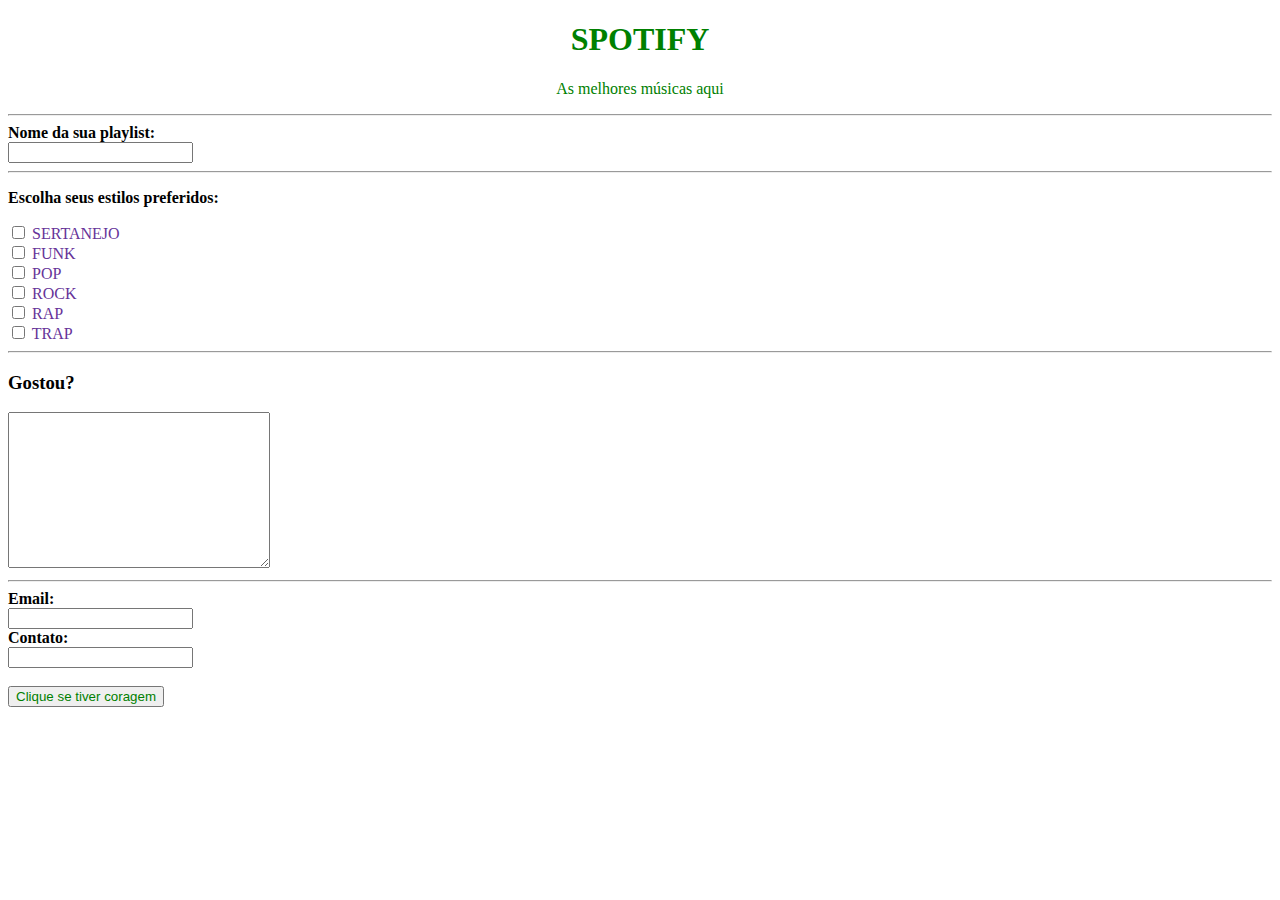
==== form.html @ a601e864 "coisas novas" ====
<!DOCTYPE html>
<html>

<head>
    <meta charset="UTF-8">
    <title>Atividade Programação Web</title>
    <link rel="stylesheet" href="spotify.css">
 </head>

<body>
    <form>
<h1 class="verde">SPOTIFY</h1>
<p class="verde">As melhores músicas aqui</p>
<hr>

<label for="fname"><strong>Nome da sua playlist:</strong></label><br>
  <input type="text" id="fname" name="fname"><br>
  <hr>
  <p><strong>Escolha seus estilos preferidos:</strong></p>
  <input type="checkbox" id="vehicle1" name="vehicle1" value="sertanejo">
  <label for="vehicle1" class="cor"> SERTANEJO</label><br>
  <input type="checkbox" id="vehicle2" name="vehicle2" value="Funk">
  <label for="vehicle2" class="cor"> FUNK</label><br>
  <input type="checkbox" id="vehicle3" name="vehicle3" value="pop">
  <label for="vehicle3" class="cor"> POP</label><br>
  <input type="checkbox" id="vehicle1" name="vehicle1" value="rock">
  <label for="vehicle1" class="cor"> ROCK</label><br>
  <input type="checkbox" id="vehicle2" name="vehicle2" value="rap">
  <label for="vehicle2" class="cor"> RAP</label><br>
  <input type="checkbox" id="vehicle3" name="vehicle3" value="trap">
  <label for="vehicle3" class="cor"> TRAP</label><br>
  <hr>
  <h3>Gostou?</h3>
  <textarea name="message" rows="10" cols="30">
    
    </textarea><br>
<hr>
    <label for="fname"><strong>Email:</strong></label><br>
  <input type="text" id="fname" name="fname"><br>
  <label for="fname"><strong>Contato:</strong></label><br>
  <input type="text" id="fname" name="fname"><br>
  <br>
  <input type="submit" value="Clique se tiver coragem" id="nova">
    </form>
</body>
</html>
---- spotify.css ----
.verde{
    color:green;
    text-align: center;
}

.cor{
    color:rebeccapurple;
}

#nova{
    color: green;
}
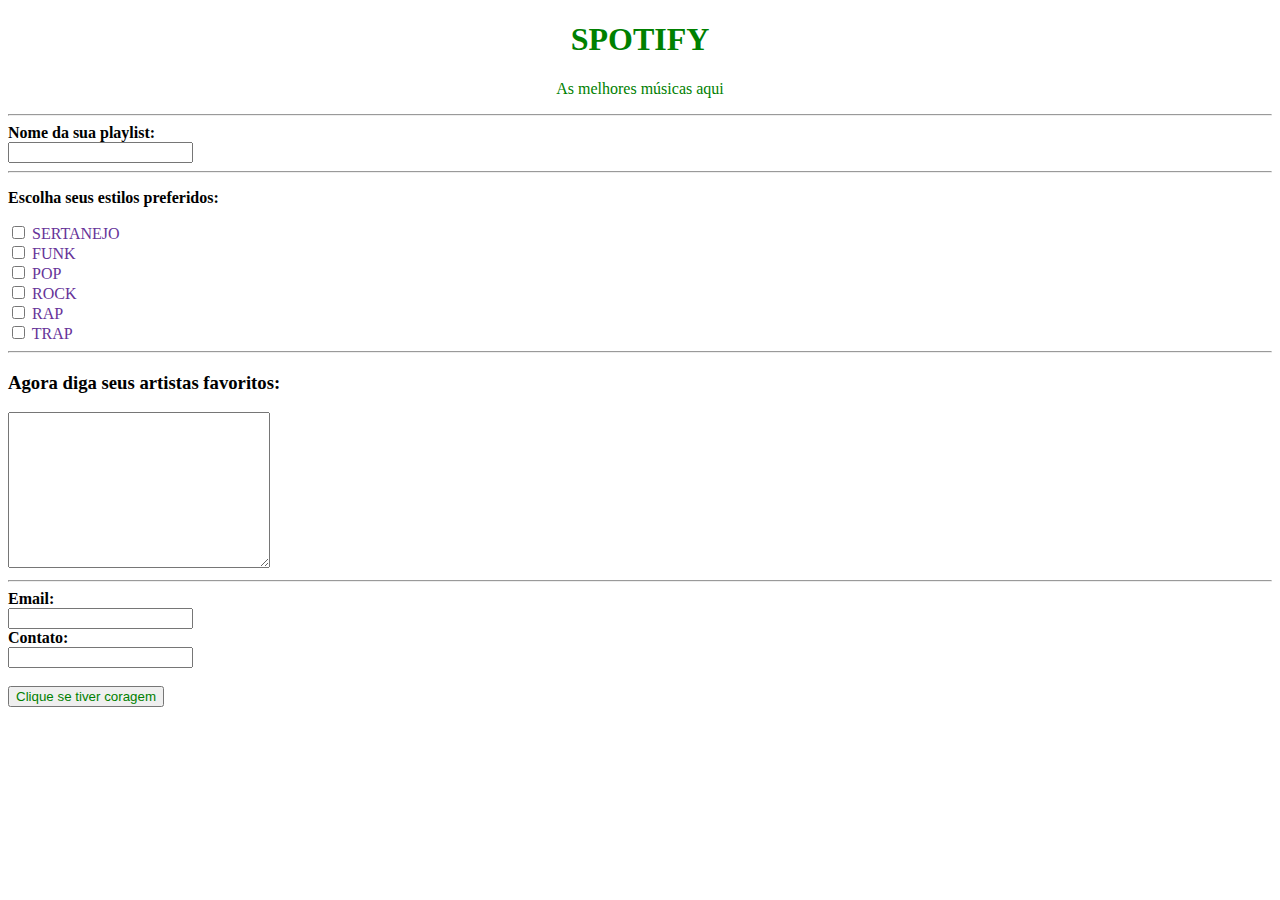
==== commit da0b2693: "n" ====
--- a/form.html
+++ b/form.html
@@ -4,6 +4,7 @@
 <head>
     <meta charset="UTF-8">
     <title>Atividade Programação Web</title>
+    <title>Formulário</title>
     <link rel="stylesheet" href="spotify.css">
  </head>
 
@@ -30,7 +31,7 @@
   <input type="checkbox" id="vehicle3" name="vehicle3" value="trap">
   <label for="vehicle3" class="cor"> TRAP</label><br>
   <hr>
-  <h3>Gostou?</h3>
+  <h3>Agora diga seus artistas favoritos:</h3>
   <textarea name="message" rows="10" cols="30">
     
     </textarea><br>
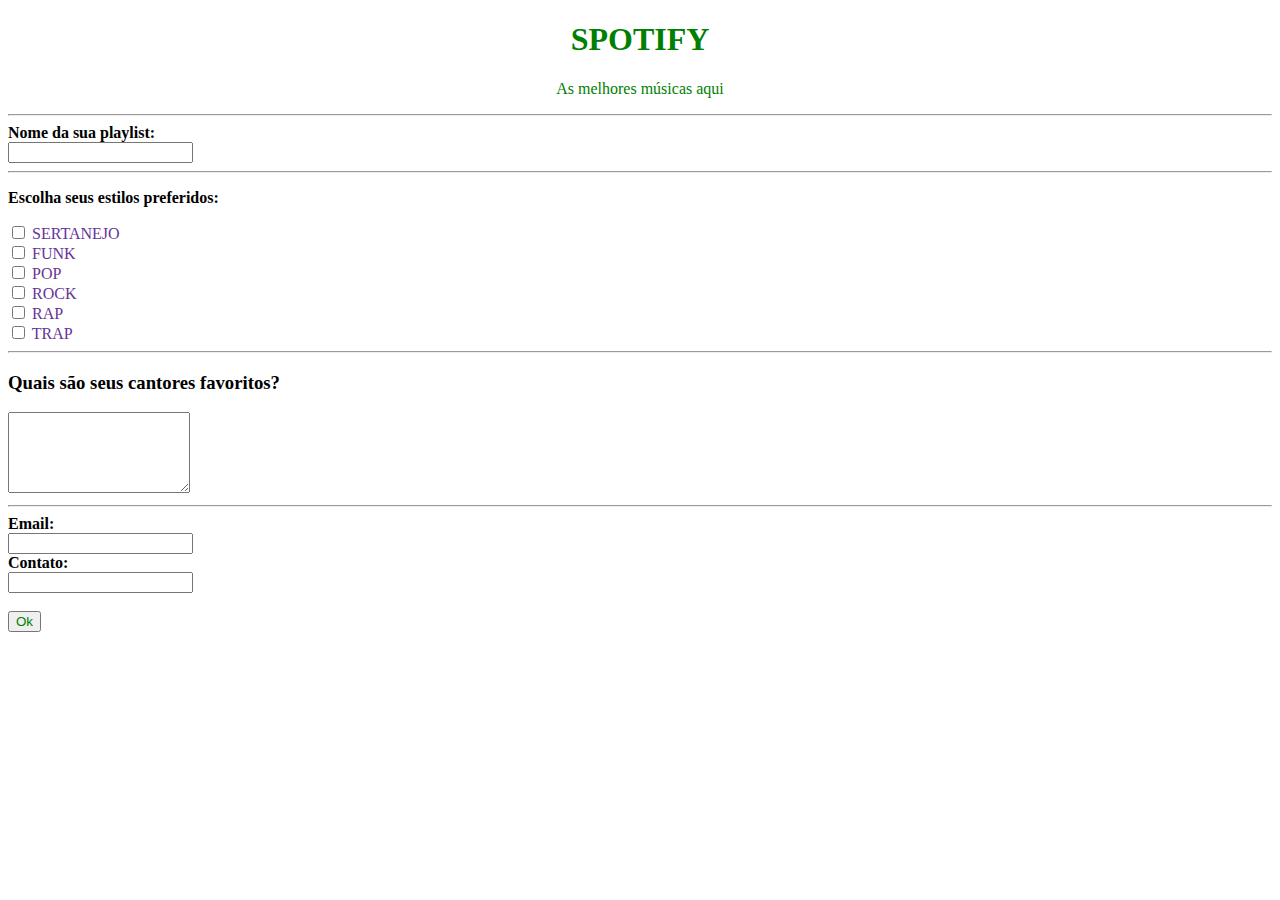
==== commit ca66d54f: "nha" ====
--- a/form.html
+++ b/form.html
@@ -3,7 +3,6 @@
 
 <head>
     <meta charset="UTF-8">
-    <title>Atividade Programação Web</title>
     <title>Formulário</title>
     <link rel="stylesheet" href="spotify.css">
  </head>
@@ -31,8 +30,8 @@
   <input type="checkbox" id="vehicle3" name="vehicle3" value="trap">
   <label for="vehicle3" class="cor"> TRAP</label><br>
   <hr>
-  <h3>Agora diga seus artistas favoritos:</h3>
-  <textarea name="message" rows="10" cols="30">
+  <h3>Quais são seus cantores favoritos?</h3>
+  <textarea name="message" rows="5" cols="20">
     
     </textarea><br>
 <hr>
@@ -41,7 +40,7 @@
   <label for="fname"><strong>Contato:</strong></label><br>
   <input type="text" id="fname" name="fname"><br>
   <br>
-  <input type="submit" value="Clique se tiver coragem" id="nova">
+  <input type="submit" value="Ok" id="nova">
     </form>
 </body>
 </html>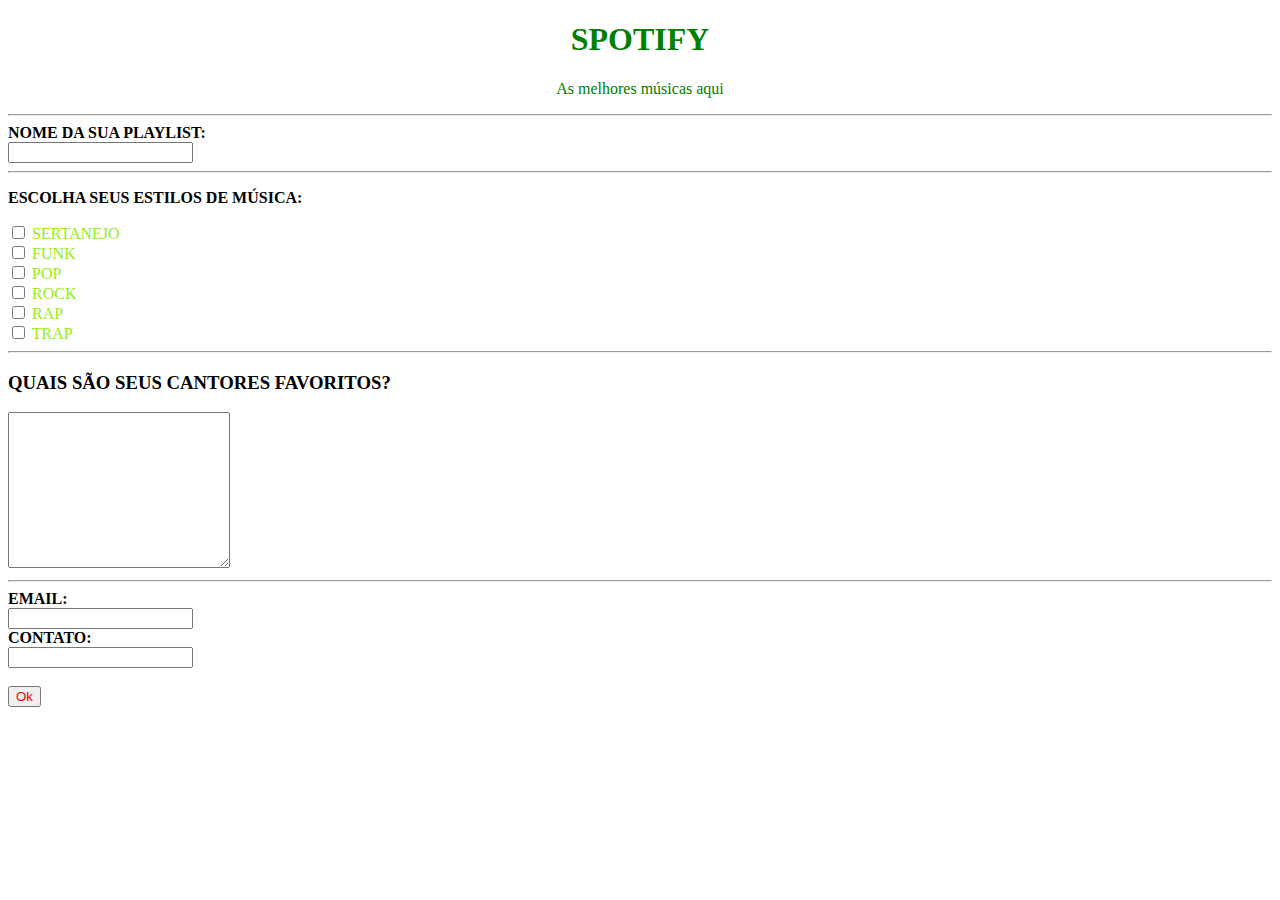
==== commit f62e9efd: "ok" ====
--- a/form.html
+++ b/form.html
@@ -13,10 +13,10 @@
 <p class="verde">As melhores músicas aqui</p>
 <hr>
 
-<label for="fname"><strong>Nome da sua playlist:</strong></label><br>
-  <input type="text" id="fname" name="fname"><br>
+<label for="fname"><strong>NOME DA SUA PLAYLIST:</strong></label><br>
+  <input type="text" id="fname" name="nome da playlist" class="oi"><br>
   <hr>
-  <p><strong>Escolha seus estilos preferidos:</strong></p>
+  <p><strong>ESCOLHA SEUS ESTILOS DE MÚSICA:</strong></p>
   <input type="checkbox" id="vehicle1" name="vehicle1" value="sertanejo">
   <label for="vehicle1" class="cor"> SERTANEJO</label><br>
   <input type="checkbox" id="vehicle2" name="vehicle2" value="Funk">
@@ -30,15 +30,15 @@
   <input type="checkbox" id="vehicle3" name="vehicle3" value="trap">
   <label for="vehicle3" class="cor"> TRAP</label><br>
   <hr>
-  <h3>Quais são seus cantores favoritos?</h3>
-  <textarea name="message" rows="5" cols="20">
+  <h3>QUAIS SÃO SEUS CANTORES FAVORITOS?</h3>
+  <textarea name="message" rows="10" cols="25">
     
     </textarea><br>
 <hr>
-    <label for="fname"><strong>Email:</strong></label><br>
-  <input type="text" id="fname" name="fname"><br>
-  <label for="fname"><strong>Contato:</strong></label><br>
-  <input type="text" id="fname" name="fname"><br>
+<label for="email"><strong>EMAIL:</strong></label><br>
+<input type="email" id="email" name="email" class="oi"><br>
+  <label for="fname"><strong>CONTATO:</strong></label><br>
+  <input type="text" id="fname" name="contato" class="oi"><br>
   <br>
   <input type="submit" value="Ok" id="nova">
     </form>
--- a/spotify.css
+++ b/spotify.css
@@ -4,9 +4,9 @@
 }
 
 .cor{
-    color:rebeccapurple;
+    color:rgb(148, 238, 13);
 }
 
 #nova{
-    color: green;
+    color: red;
 }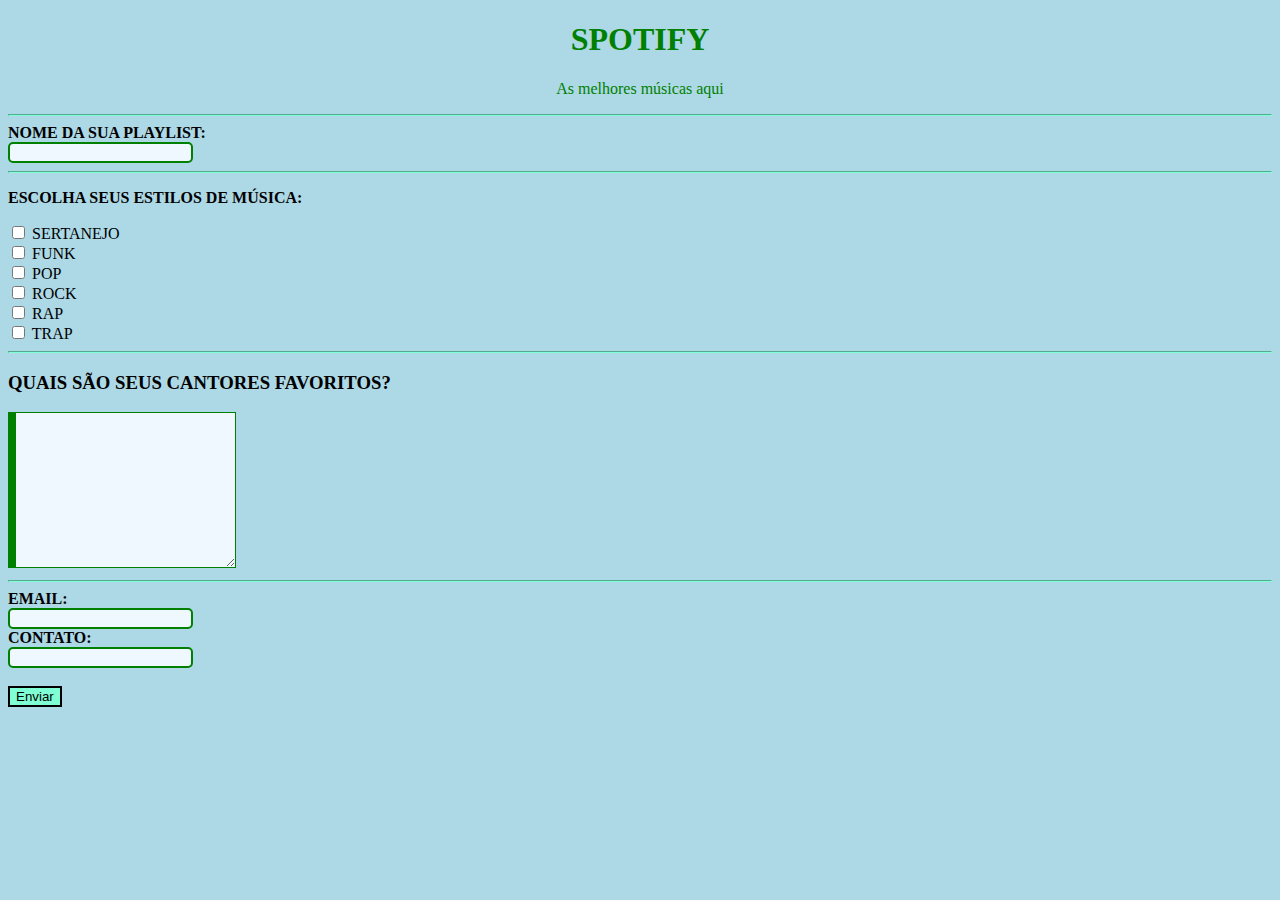
==== commit 517fd164: "novo" ====
--- a/form.html
+++ b/form.html
@@ -30,17 +30,19 @@
   <input type="checkbox" id="vehicle3" name="vehicle3" value="trap">
   <label for="vehicle3" class="cor"> TRAP</label><br>
   <hr>
+  
   <h3>QUAIS SÃO SEUS CANTORES FAVORITOS?</h3>
   <textarea name="message" rows="10" cols="25">
     
     </textarea><br>
+  
 <hr>
 <label for="email"><strong>EMAIL:</strong></label><br>
 <input type="email" id="email" name="email" class="oi"><br>
   <label for="fname"><strong>CONTATO:</strong></label><br>
   <input type="text" id="fname" name="contato" class="oi"><br>
   <br>
-  <input type="submit" value="Ok" id="nova">
+  <input type="submit" value="Enviar" id="nova">
     </form>
 </body>
 </html>--- a/spotify.css
+++ b/spotify.css
@@ -4,9 +4,37 @@
 }
 
 .cor{
-    color:rgb(148, 238, 13);
+    color:black;
 }
 
 #nova{
-    color: red;
+    color: black;
+    background-color:aquamarine;
+    border-style: solid;
+    border-color:black;
+}
+
+*{
+    background-color:lightblue; 
+}
+
+.oi{
+    border-style: solid;
+    border-width: ;
+    border-color: green;
+    border-radius: 5px;
+    background-color: aliceblue;
+    font-family:Verdana, Geneva, Tahoma, sans-serif;
+}
+
+textarea{
+    background-color: aliceblue;
+    border-color: green;
+    border-style: solid;
+    border-left: 8px solid green;
+    font-family: Arial, Helvetica, sans-serif;
+}
+
+hr{
+   border-color:aquamarine;
 }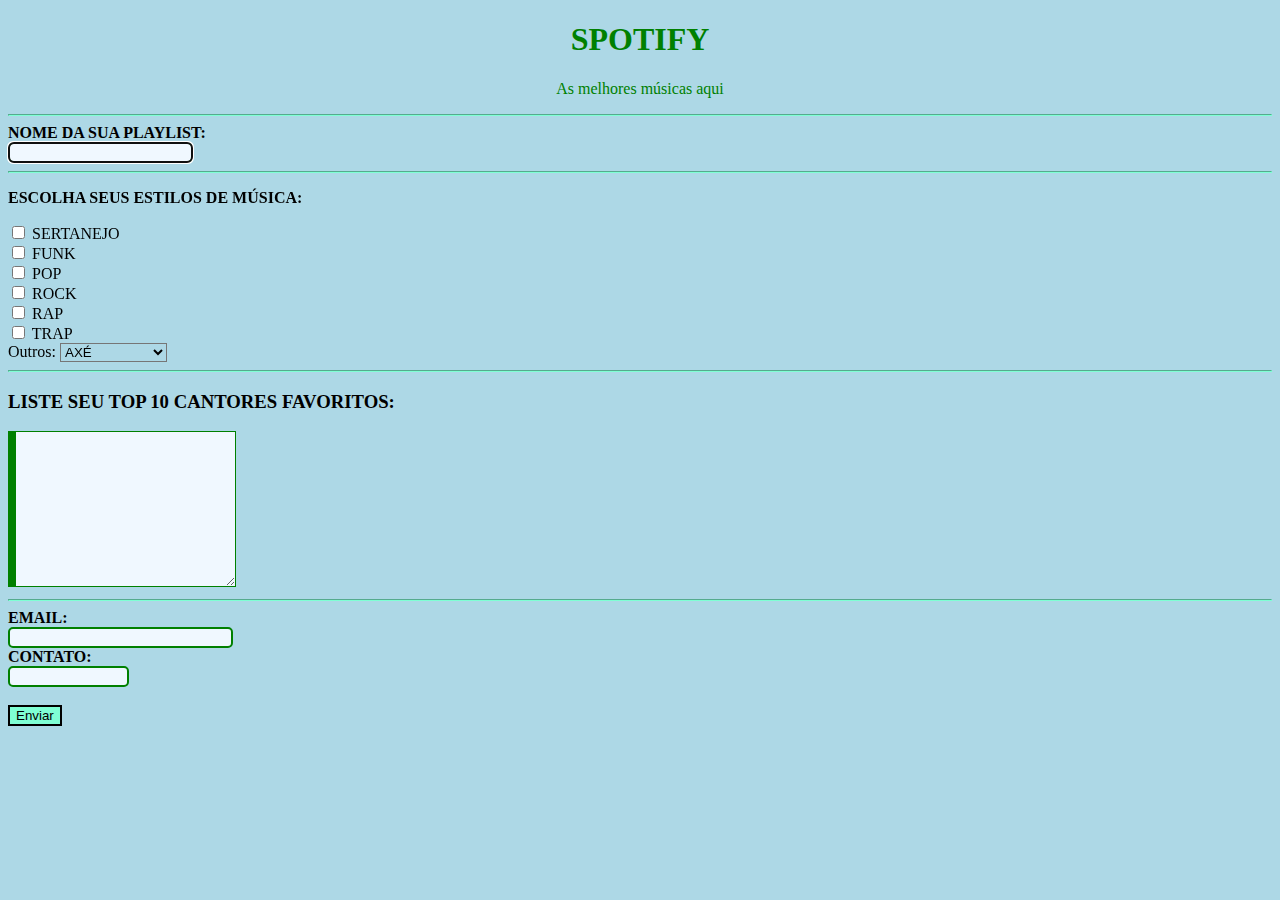
==== commit b9606da7: "gospel" ====
--- a/form.html
+++ b/form.html
@@ -13,8 +13,8 @@
 <p class="verde">As melhores músicas aqui</p>
 <hr>
 
-<label for="fname"><strong>NOME DA SUA PLAYLIST:</strong></label><br>
-  <input type="text" id="fname" name="nome da playlist" class="oi"><br>
+<label for="nome da playlist"><strong>NOME DA SUA PLAYLIST:</strong></label><br>
+  <input type="text" id="nome da playlist" name="nome da playlist" class="oi" autofocus><br>
   <hr>
   <p><strong>ESCOLHA SEUS ESTILOS DE MÚSICA:</strong></p>
   <input type="checkbox" id="vehicle1" name="vehicle1" value="sertanejo">
@@ -29,20 +29,35 @@
   <label for="vehicle2" class="cor"> RAP</label><br>
   <input type="checkbox" id="vehicle3" name="vehicle3" value="trap">
   <label for="vehicle3" class="cor"> TRAP</label><br>
+
+  <label for="estilo">Outros:</label>
+<select id="estilos" name="estilos">
+  <option value="axé" class="cor">AXÉ</option>
+  <option value="PAGODE" class="cor">PAGODE</option>
+  <option value="SAMBA" class="cor">SAMBA</option>
+  <option value="MPB" class="cor">MPB</option>
+  <option value="FORRÓ" class="cor">FORRÓ</option>
+  <option value="K-POP" class="cor">K-POP</option>
+  <option value="REGGAETON" class="cor">REGGAETON</option>
+  <option value="GOSPEL" class="cor">GOSPEL</option>
+</select>
+</select>
+  </form>
   <hr>
   
-  <h3>QUAIS SÃO SEUS CANTORES FAVORITOS?</h3>
+  <h3>LISTE SEU TOP 10 CANTORES FAVORITOS: </h3>
   <textarea name="message" rows="10" cols="25">
     
     </textarea><br>
   
 <hr>
 <label for="email"><strong>EMAIL:</strong></label><br>
-<input type="email" id="email" name="email" class="oi"><br>
+<input type="email" id="email" name="email" class="oi" size="25"><br>
   <label for="fname"><strong>CONTATO:</strong></label><br>
-  <input type="text" id="fname" name="contato" class="oi"><br>
+  <input type="text" id="fname" name="contato" class="oi" size="12"><br>
   <br>
-  <input type="submit" value="Enviar" id="nova">
+  <input type="submit" value="Enviar" id="nova" onclick="alert('Playlist criada!')">
+
     </form>
 </body>
 </html>